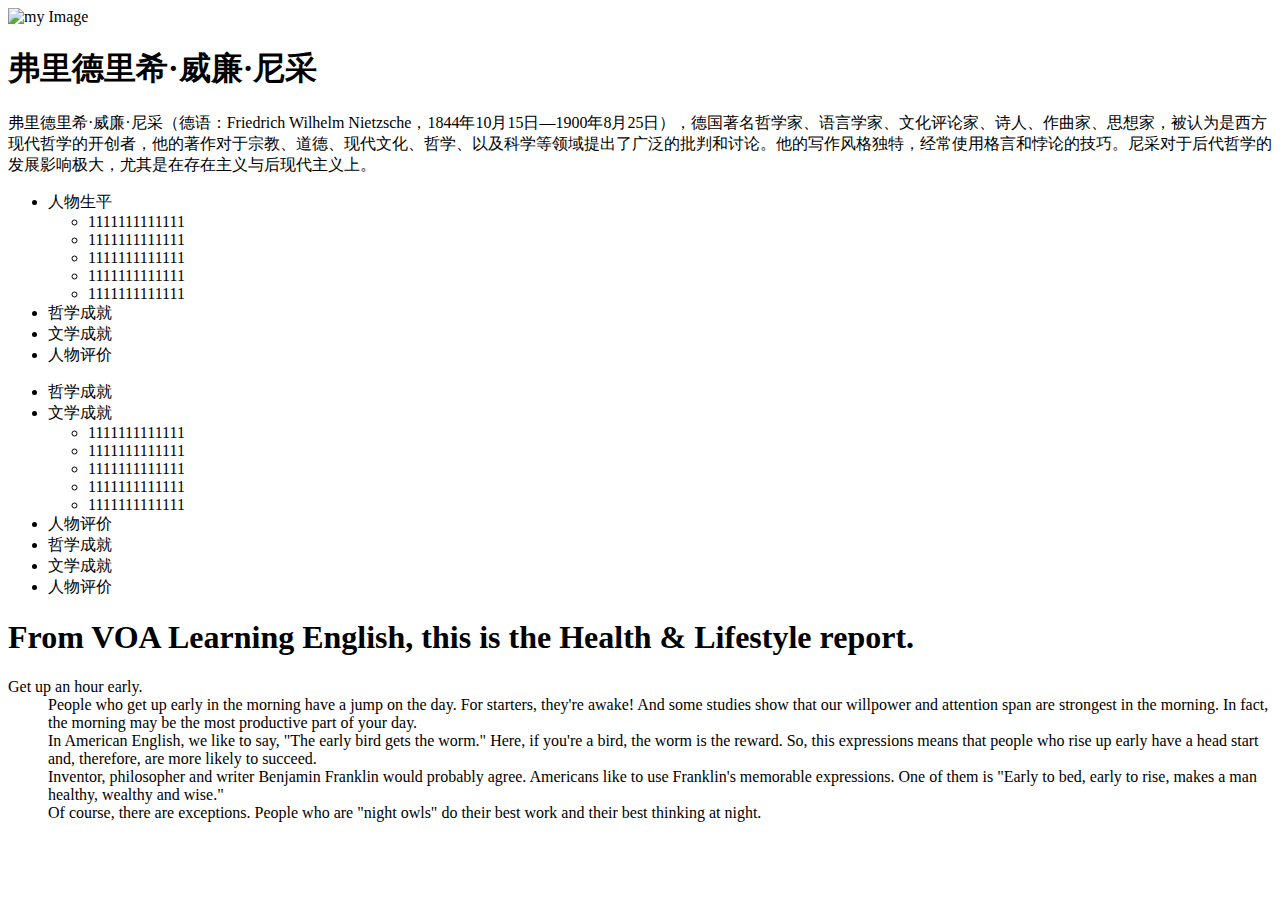
==== 01.html @ b183c1b5 "init project" ====
<!doctype html>
<html>
<head>
<meta charset="utf-8">
<title>练习列表</title>
<link rel='stylesheet' href="CSS/CSS样式重置表.css">  
<link rel='stylesheet' href="CSS/练习列表.css">  
</head>

<body>
<div class="whole">
<img src="img\time1\新建文件夹\01.png" alt="my Image">
<h1 >弗里德里希·威廉·尼采</h1>
<p>弗里德里希·威廉·尼采（德语：Friedrich Wilhelm Nietzsche，1844年10月15日—1900年8月25日），德国著名哲学家、语言学家、文化评论家、诗人、作曲家、思想家，被认为是西方现代哲学的开创者，他的著作对于宗教、道德、现代文化、哲学、以及科学等领域提出了广泛的批判和讨论。他的写作风格独特，经常使用格言和悖论的技巧。尼采对于后代哲学的发展影响极大，尤其是在存在主义与后现代主义上。</p>

<ul class="ul-st">
	<li >人物生平
		<ul>
			<li class='iron'>1111111111111</li>
			<li class='iron as'>1111111111111</li>
			<li class='iron'>1111111111111</li>
			<li class='iron'>1111111111111</li>
			<li class='iron'>1111111111111</li>
		</ul>
	</li>
	<li>哲学成就</li>
	<li >文学成就</li>
	<li >人物评价</li>
</ul>

<ul class="nav">
	<li>哲学成就</li>
	<li >文学成就
		<ul class="subnav">
			<li class='in'>1111111111111</li>
			<li class='in'>1111111111111</li>
			<li class='in'>1111111111111</li>
			<li class='in'>1111111111111</li>
			<li class='in'>1111111111111</li>
		</ul>
	</li>
	<li >人物评价</li>
	<li>哲学成就
	</li>
	<li >文学成就</li>
	<li >人物评价</li>
</ul>
<article>
	
	<h1>From VOA Learning English, this is the Health & Lifestyle report.</h1>
	<dl>
		<dt> Get up an hour early. </dt>
		<dd>People who get up early in the morning have a jump on the day. For starters, they're awake! And some studies show that our willpower and attention span are strongest in the morning. In fact, the morning may be the most productive part of your day.</dd>
		<dd>In American English, we like to say, "The early bird gets the worm." Here, if you're a bird, the worm is the reward. So, this expressions means that people who rise up early have a head start and, therefore, are more likely to succeed.</dd>
		<dd>Inventor, philosopher and writer Benjamin Franklin would probably agree. Americans like to use Franklin's memorable expressions. One of them is "Early to bed, early to rise, makes a man healthy, wealthy and wise."</dd>
		<dd>Of course, there are exceptions. People who are "night owls" do their best work and their best thinking at night.</dd>
	</dl>
</article>


</div>
<!-- ~~~~~~~~~~~~~~~~~~~~~~~~~~~~~~~~~~~~~~  !-->
<script>
	var myImages=[
		"img\\time1\\新建文件夹\\01.png",
		"img\\time1\\新建文件夹\\02.png",
		"img\\time1\\新建文件夹\\03.png",
		"img\\time1\\新建文件夹\\04.png",
		"img\\time1\\新建文件夹\\05.png",
	];
	
	function doIndex(){
		var imgIdex=(Math.floor(Math.random()*5));
		while(imgIdex==index){
			imgIdex=(Math.floor(Math.random()*5));
		}
		document.images[0].src=myImages[imgIdex];
		var index=imgIdex;
	}
	var myTimerID=setInterval(doIndex,5000);
	
	</script>
</body>
</html>
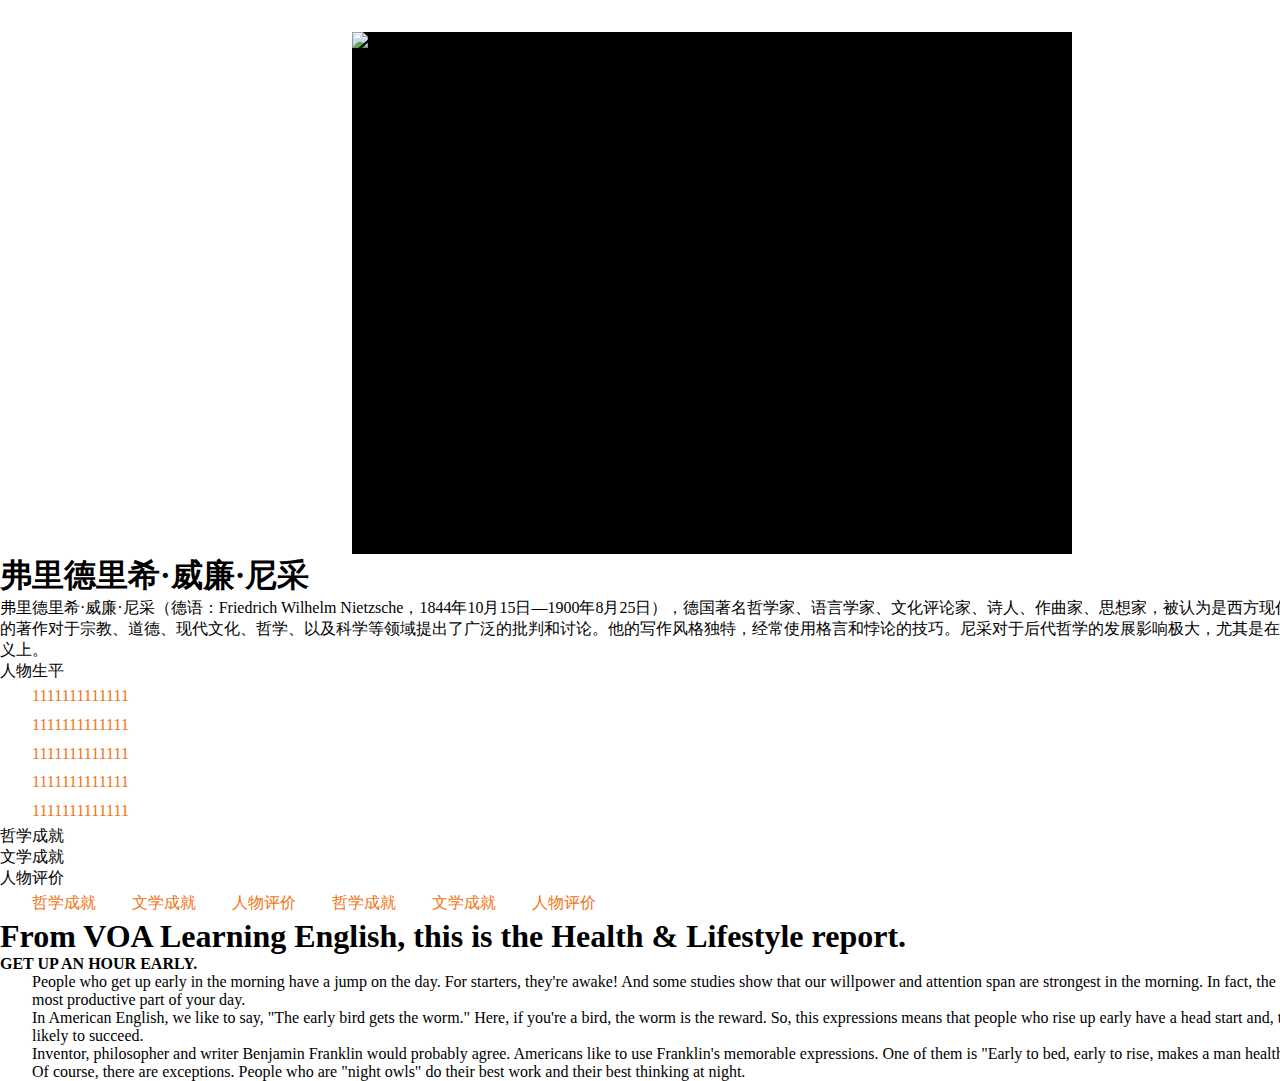
==== commit 13506e6d: "Update 01.html" ====
--- a/01.html
+++ b/01.html
@@ -60,25 +60,6 @@
 
 </div>
 <!-- ~~~~~~~~~~~~~~~~~~~~~~~~~~~~~~~~~~~~~~  !-->
-<script>
-	var myImages=[
-		"img\\time1\\新建文件夹\\01.png",
-		"img\\time1\\新建文件夹\\02.png",
-		"img\\time1\\新建文件夹\\03.png",
-		"img\\time1\\新建文件夹\\04.png",
-		"img\\time1\\新建文件夹\\05.png",
-	];
-	
-	function doIndex(){
-		var imgIdex=(Math.floor(Math.random()*5));
-		while(imgIdex==index){
-			imgIdex=(Math.floor(Math.random()*5));
-		}
-		document.images[0].src=myImages[imgIdex];
-		var index=imgIdex;
-	}
-	var myTimerID=setInterval(doIndex,5000);
-	
-	</script>
+
 </body>
 </html>
--- a/CSS/CSS样式重置表.css
+++ b/CSS/CSS样式重置表.css
@@ -0,0 +1,46 @@
+@charset "utf-8";
+/* CSS Document */
+
+html,body,ul,li,ol,dl,dd,dt,p,h1,h2,h3,h4,h5,h6,form,fieldset,legend,img,nav {
+    margin: 0;
+    padding: 0
+}
+fieldset,img {
+    border: 0
+}
+img {
+    display: block
+}
+address,caption,cite,code,dfn,th,var {
+    font-style: normal;
+    font-weight: normal
+}
+ul,ol {
+    list-style: none
+}
+input {
+    padding-top: 0;
+    padding-bottom: 0;
+    font-family: "SimSun","宋体"
+}
+input::-moz-focus-inner {
+    border: 0;
+    padding: 0
+}
+select,input {
+    vertical-align: middle
+}
+select,input,textarea {
+    font-size: 12px;
+    margin: 0
+}
+input[type="text"],input[type="password"],textarea {
+    outline-style: none;
+    -webkit-appearance: none
+}
+textarea {
+    resize: none
+}
+table {
+    border-collapse: collapse
+}--- a/CSS/练习列表.css
+++ b/CSS/练习列表.css
@@ -0,0 +1,52 @@
+@charset "utf-8";
+/* CSS Document */
+.whole{
+	margin: 0 auto;
+	width: 89rem;
+	
+}
+ul{
+		list-style: none;
+	}
+.ul-st ul>li{
+	
+		color: #F17414;
+		line-height: 1.8rem;
+		padding-left: 2rem;
+		background: url(../img/01.png) no-repeat 0 0;
+	}
+
+.life{
+	list-style: upper-roman inside;
+}
+.nav>li{
+		color: #F17414;
+		line-height: 1.8rem;
+		padding-left: 2rem;
+		display: inline-block;
+}
+.subnav{
+	left:-999rem;
+	position: absolute;
+	
+	
+}
+.nav li:hover .subnav{
+	left:auto;
+}
+dt{
+	font-weight: bold;
+	text-transform: uppercase;
+}
+dd{
+	margin-left: 2rem;
+}
+/*```````````````````````````````````*/
+img{
+	width: 720px;
+	height: 522px;
+	margin: 0 auto;
+	background: #000000;
+	margin-top: 2rem;
+	
+}